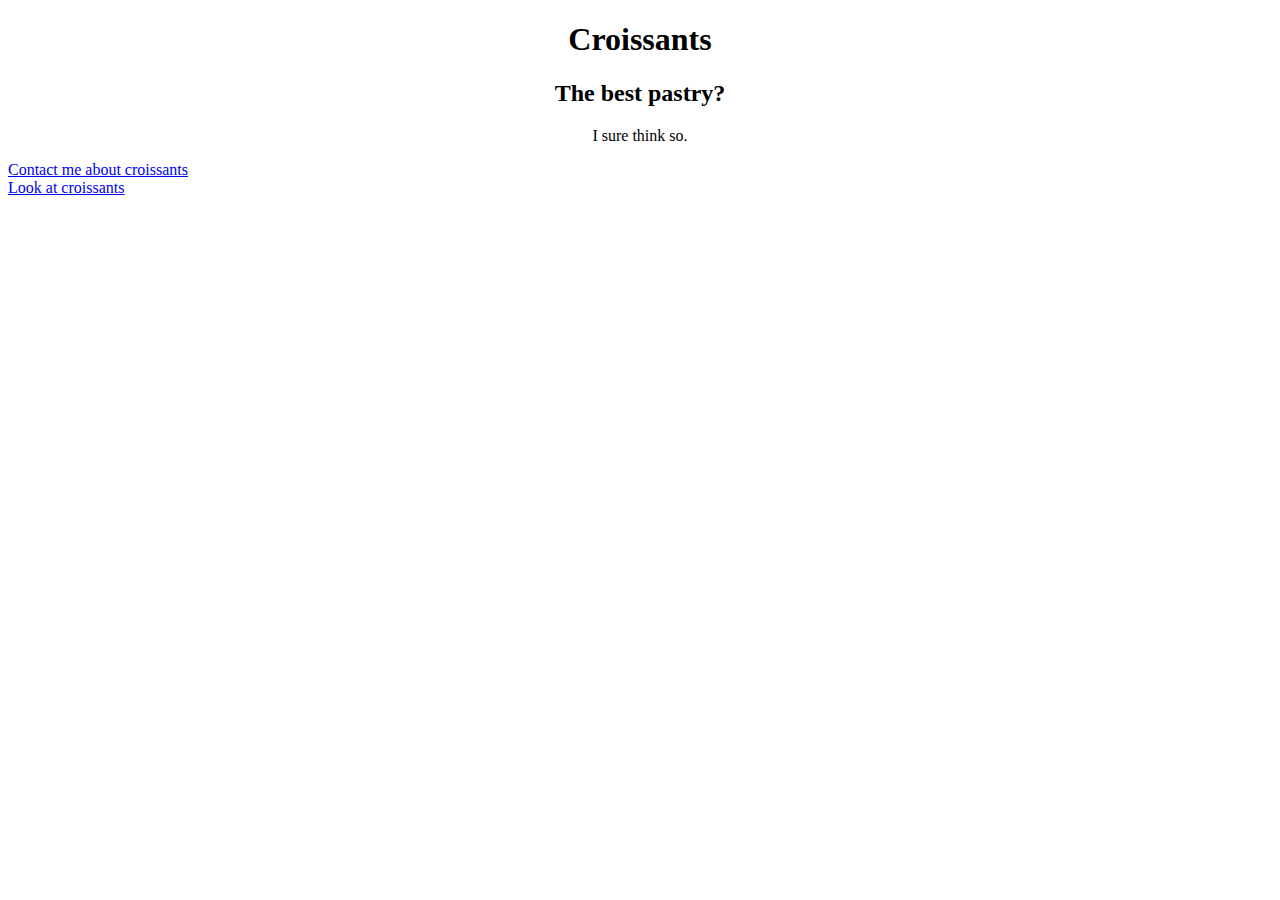
==== index.html @ cf2221be "Created static, multipage website" ====
<!DOCTYPE html>
<html lang="en">
  <head>
    <meta charset="UTF-8" />
    <meta http-equiv="X-UA-Compatible" content="IE=edge" />
    <meta name="viewport" content="width=device-width, initial-scale=1.0" />
    <link rel="stylesheet" href="/src/styles.css" />
    <title>Homepage</title>
  </head>
  <body>
    <h1>Croissants</h1>
    <h2>The best pastry?</h2>

    <p>I sure think so.</p>
    <div>
      <a href="/contact.html">Contact me about croissants</a>
    </div>
    <div><a href="/photo.html">Look at croissants</a></div>
  </body>
</html>
---- src/styles.css ----
h1,
h2 {
  text-align: center;
}

p {
  text-align: center;
}
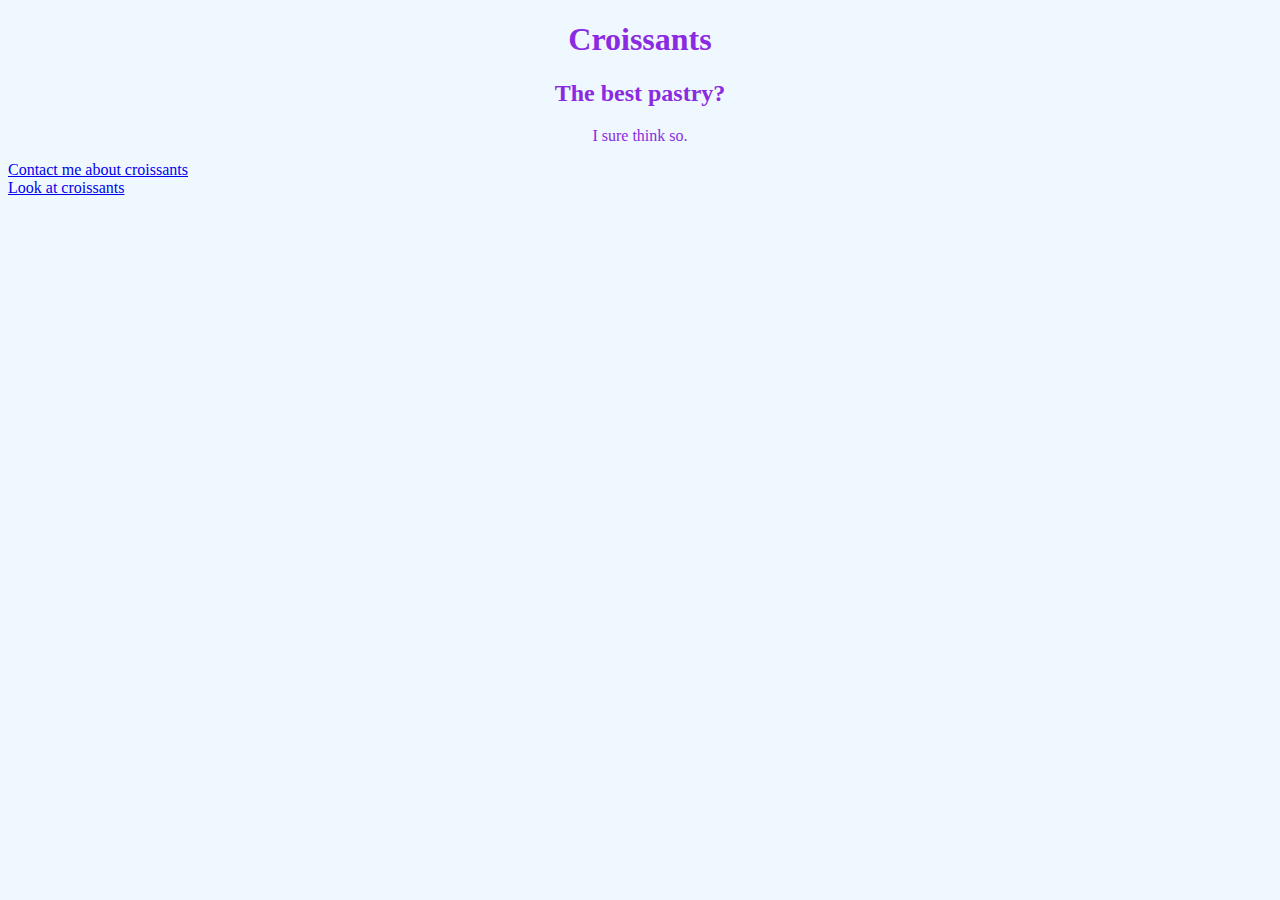
==== commit 6fc242d1: "made SEO-friendly" ====
--- a/index.html
+++ b/index.html
@@ -4,8 +4,12 @@
     <meta charset="UTF-8" />
     <meta http-equiv="X-UA-Compatible" content="IE=edge" />
     <meta name="viewport" content="width=device-width, initial-scale=1.0" />
+    <meta
+      name="description"
+      content="A page about croissants for croissant-lovers."
+    />
     <link rel="stylesheet" href="/src/styles.css" />
-    <title>Homepage</title>
+    <title>Homepage - Croissants4U</title>
   </head>
   <body>
     <h1>Croissants</h1>
--- a/src/styles.css
+++ b/src/styles.css
@@ -1,3 +1,8 @@
+body {
+  background-color: aliceblue;
+  color: blueviolet;
+}
+
 h1,
 h2 {
   text-align: center;
